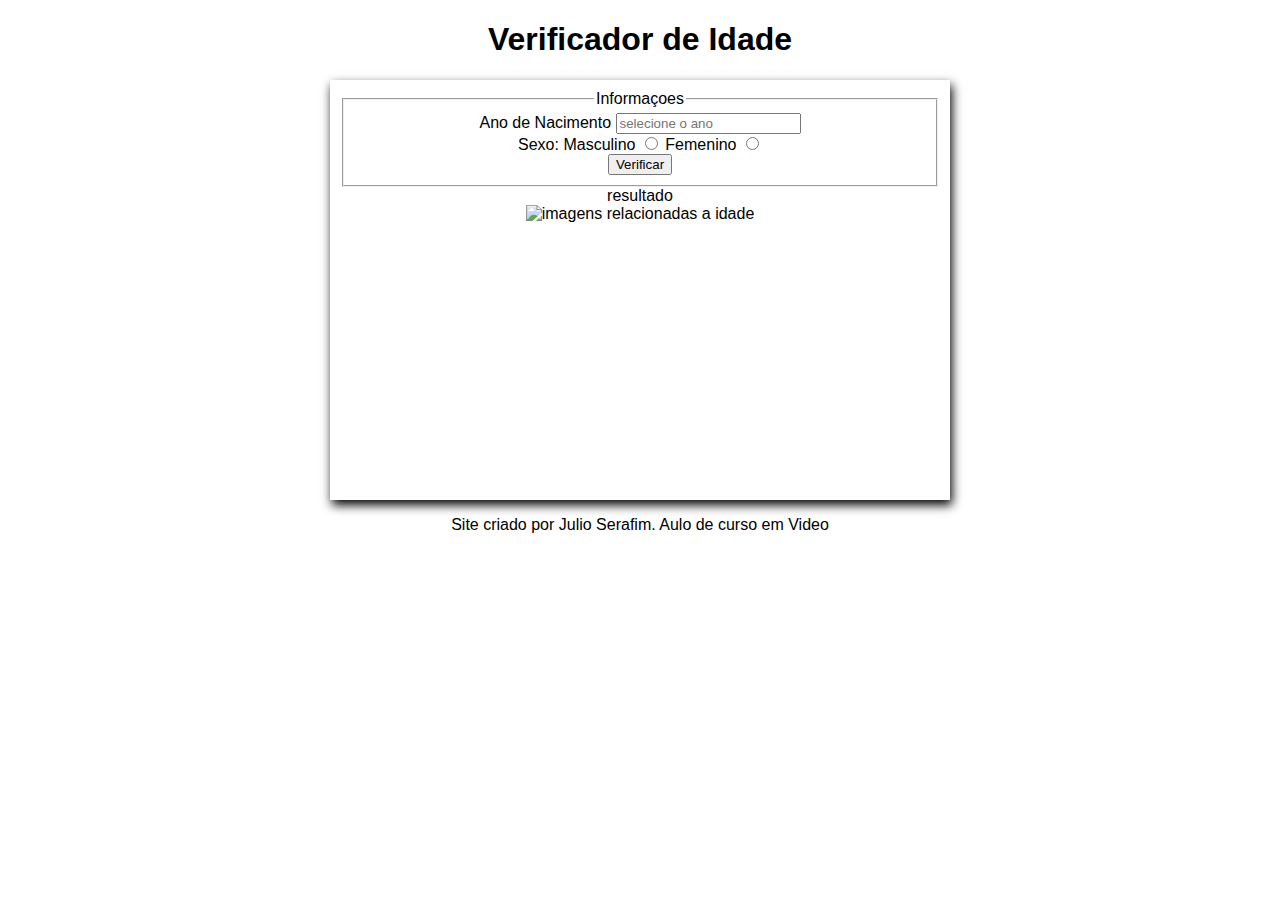
==== aula06ex2/index.html @ 77ee6d19 "crreado desafio 2" ====
<!DOCTYPE html>
<html lang="pt-br">
<head>
    <meta charset="UTF-8">
    <meta http-equiv="X-UA-Compatible" content="IE=edge">
    <meta name="viewport" content="width=device-width, initial-scale=1.0">
    <title>Detector de Idade</title>
    <link rel="stylesheet" href="style.css">
</head>
<body>
    <header>
        <h1>Verificador de Idade</h1>
    </header>
    <main>
            <fieldset>
                <legend>Informaçoes</legend>
                <label for="idade">Ano de Nacimento</label>
                <input type="number" name="dade" id="idade" placeholder="selecione o ano">
                <br>
                <label id="isexo" for="sexo">Sexo:</label>
                <label for="imasc">Masculino</label>
                <input type="radio" name="sexo" id="imasc" >
                <label for="ifem">Femenino</label>
                <input type="radio" name="sexo" id="ifem">
                <br>
                <input type="submit" value="Verificar" onclick="verificar()">
            </fieldset>
        
        <div id="res"> resultado</div>
        <div>
            <img src="#" alt="imagens relacionadas a idade">
        </div>
    </main>
    <footer>
        <p>Site criado por Julio Serafim. Aulo de curso em Video</p>
    </footer>

    <script src="script.js"></script>
    
</body>
</html>
---- aula06ex2/style.css ----
@charset "UTF-8";
body{
    margin: 0;
    padding: 0;
    font-family: Arial, Helvetica, sans-serif;
    text-align: center;
}
main{
    width: 600px;
    height: 400px;
    margin: auto;
    box-shadow: 2px 5px 10px black;
    padding: 10px;
}
main form{
    line-height: 30px;
}
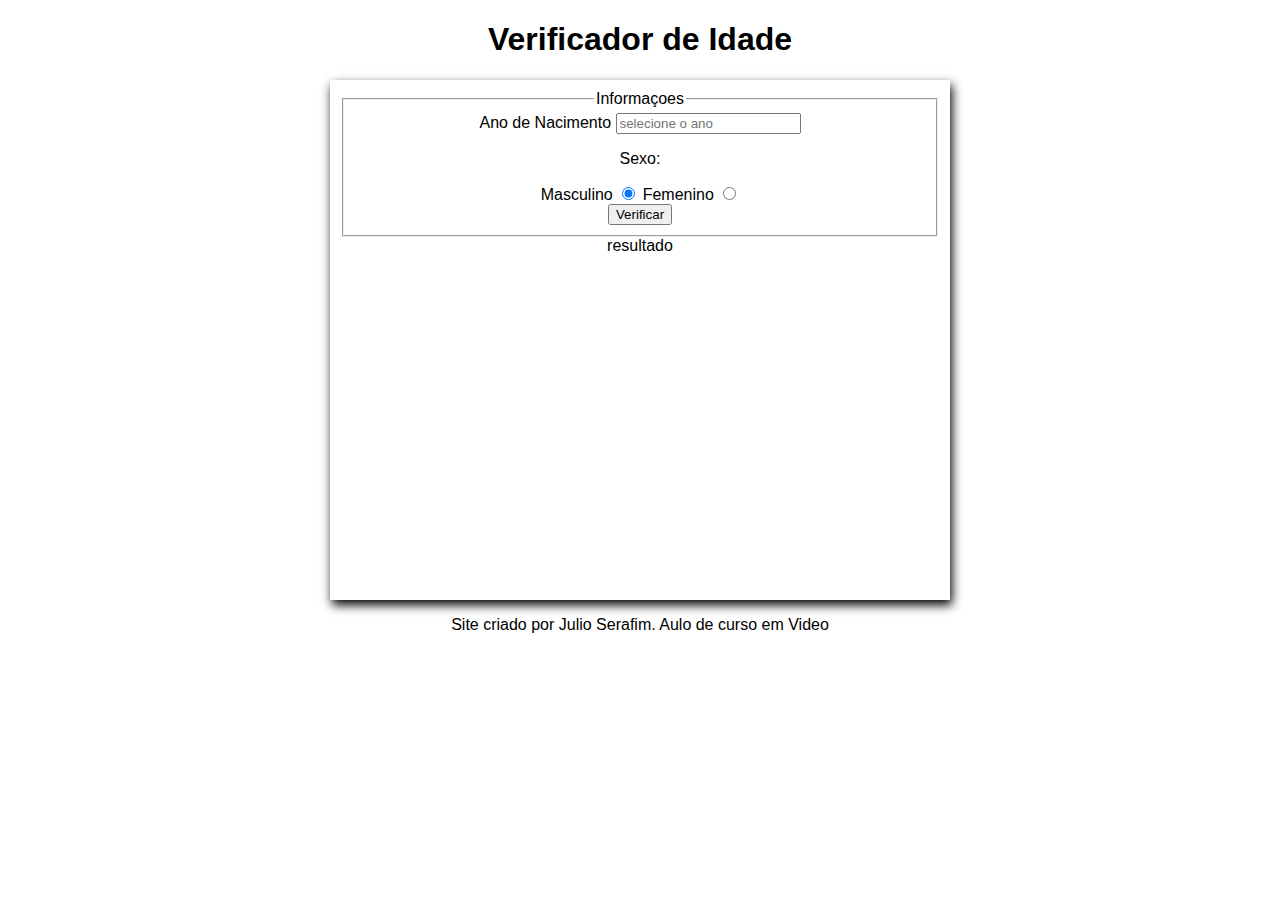
==== commit 6ec0ec94: "terminado desafio 02" ====
--- a/aula06ex2/index.html
+++ b/aula06ex2/index.html
@@ -17,19 +17,17 @@
                 <label for="idade">Ano de Nacimento</label>
                 <input type="number" name="dade" id="idade" placeholder="selecione o ano">
                 <br>
-                <label id="isexo" for="sexo">Sexo:</label>
+                <p>Sexo:</p>
                 <label for="imasc">Masculino</label>
-                <input type="radio" name="sexo" id="imasc" >
+                <input type="radio" name="sexo" id="imasc" checked>
                 <label for="ifem">Femenino</label>
-                <input type="radio" name="sexo" id="ifem">
+                <input type="radio" name="sexo" id="ifem" >
                 <br>
                 <input type="submit" value="Verificar" onclick="verificar()">
             </fieldset>
         
         <div id="res"> resultado</div>
-        <div>
-            <img src="#" alt="imagens relacionadas a idade">
-        </div>
+      
     </main>
     <footer>
         <p>Site criado por Julio Serafim. Aulo de curso em Video</p>
--- a/aula06ex2/style.css
+++ b/aula06ex2/style.css
@@ -7,11 +7,15 @@
 }
 main{
     width: 600px;
-    height: 400px;
+    height: 500px;
     margin: auto;
     box-shadow: 2px 5px 10px black;
     padding: 10px;
 }
-main form{
-    line-height: 30px;
-}+img{
+    margin-top: 15px;
+    width:60%;
+    height:300px;
+    border-radius: 10px;
+    box-shadow: 5px 5px 10px black;
+}
